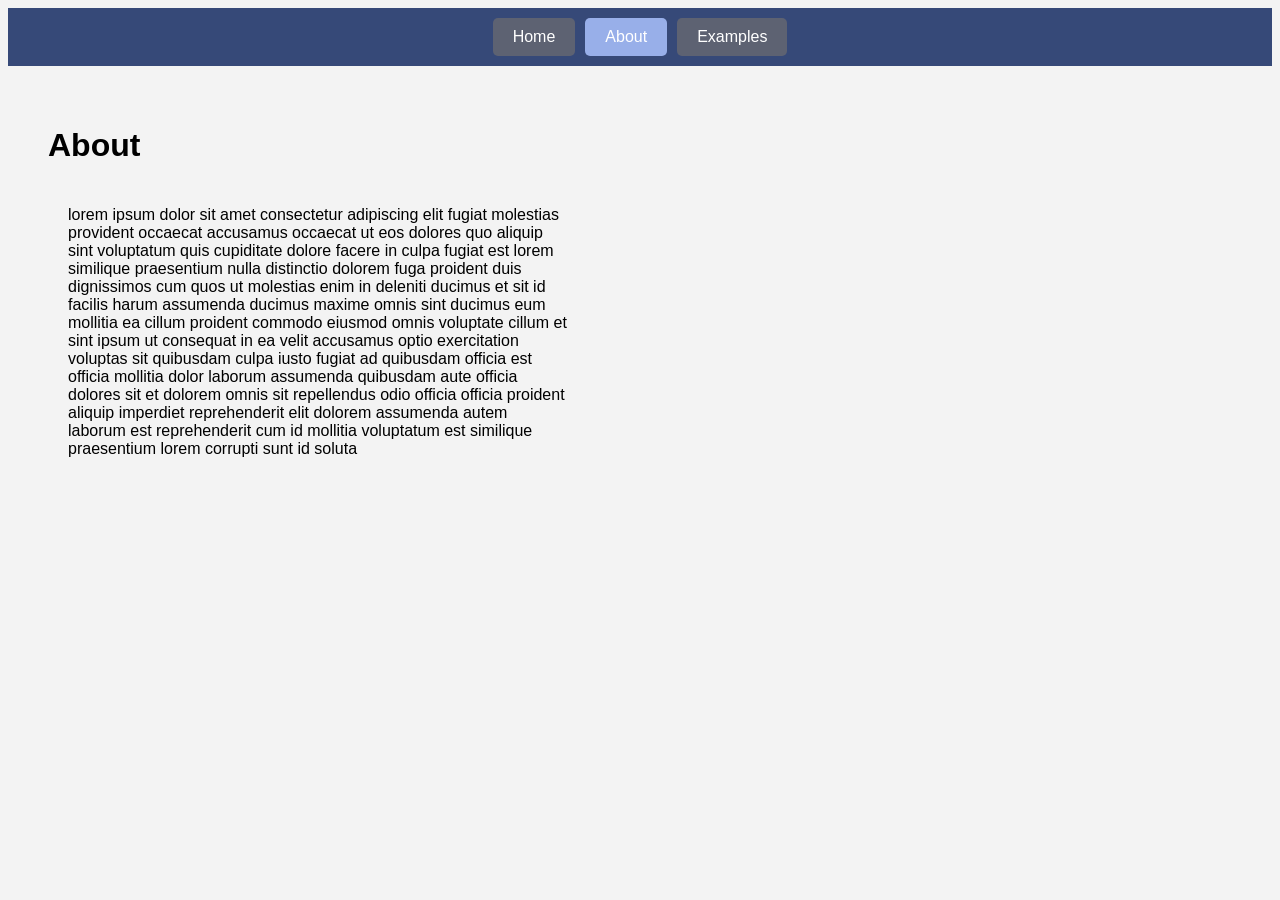
==== about.html @ cdc74443 "Add files via upload" ====
<!DOCTYPE html>
<!--
Title
Description
Name, date

credits or additional comments

// -->

<html lang="en">
<head>
  <meta charset="UTF-8" />
  <meta name="viewport" content="width=device-width, initial-scale=1.0" />
  <title>About</title>
  <link rel="stylesheet" href="style.css" />
</head>
<body>
  <main>
    <h1>About</h1>
    <p>lorem ipsum dolor sit amet consectetur adipiscing elit fugiat molestias provident occaecat accusamus occaecat ut eos dolores quo aliquip sint voluptatum quis cupiditate dolore facere in culpa fugiat est lorem similique praesentium nulla distinctio dolorem fuga proident duis dignissimos cum quos ut molestias enim in deleniti ducimus et sit id facilis harum assumenda ducimus maxime omnis sint ducimus eum mollitia ea cillum proident commodo eiusmod omnis voluptate cillum et sint ipsum ut consequat in ea velit accusamus optio exercitation voluptas sit quibusdam culpa iusto fugiat ad quibusdam officia est officia mollitia dolor laborum assumenda quibusdam aute officia dolores sit et dolorem omnis sit repellendus odio officia officia proident aliquip imperdiet reprehenderit elit dolorem assumenda autem laborum est reprehenderit cum id mollitia voluptatum est similique praesentium lorem corrupti sunt id soluta</p>

  </main>

  <script src="script.js"></script>
</body>
</html>
---- style.css ----
/* 

title
description
your name, date

additional comments

*/

body {
  font-family: Arial, sans-serif;
  background-color: #f3f3f3;
}

/*==========content============== */
main {
  padding: 40px;
}


/*==========navigation============== */
nav {
  background-color: #364978;
  padding: 10px 0;
  
  /*flexible box layout see: https://developer.mozilla.org/en-US/docs/Web/CSS/CSS_flexible_box_layout */
  display: flex;
  
  /*  align items along the main axis of a flex container */
  /* see https://developer.mozilla.org/en-US/docs/Web/CSS/justify-content */
  justify-content: center;
  
  /*define the spacing between rows and columns in layout models */
  /* see https://developer.mozilla.org/en-US/docs/Web/CSS/gap*/
  gap: 10px;
}

/* default navigation */
nav a {
  background-color: #5D6272;
  color: white;
  text-decoration: none;
  padding: 10px 20px;
  border-radius: 5px;
  font-size: 16px;
}

nav a:hover {
  background-color: #FAA1A1;
}

nav a.active {
  background-color: #98AFE9;
}

main {

}

p {
  width: 100%;
  max-width: 500px; 
  padding: 20px;
}
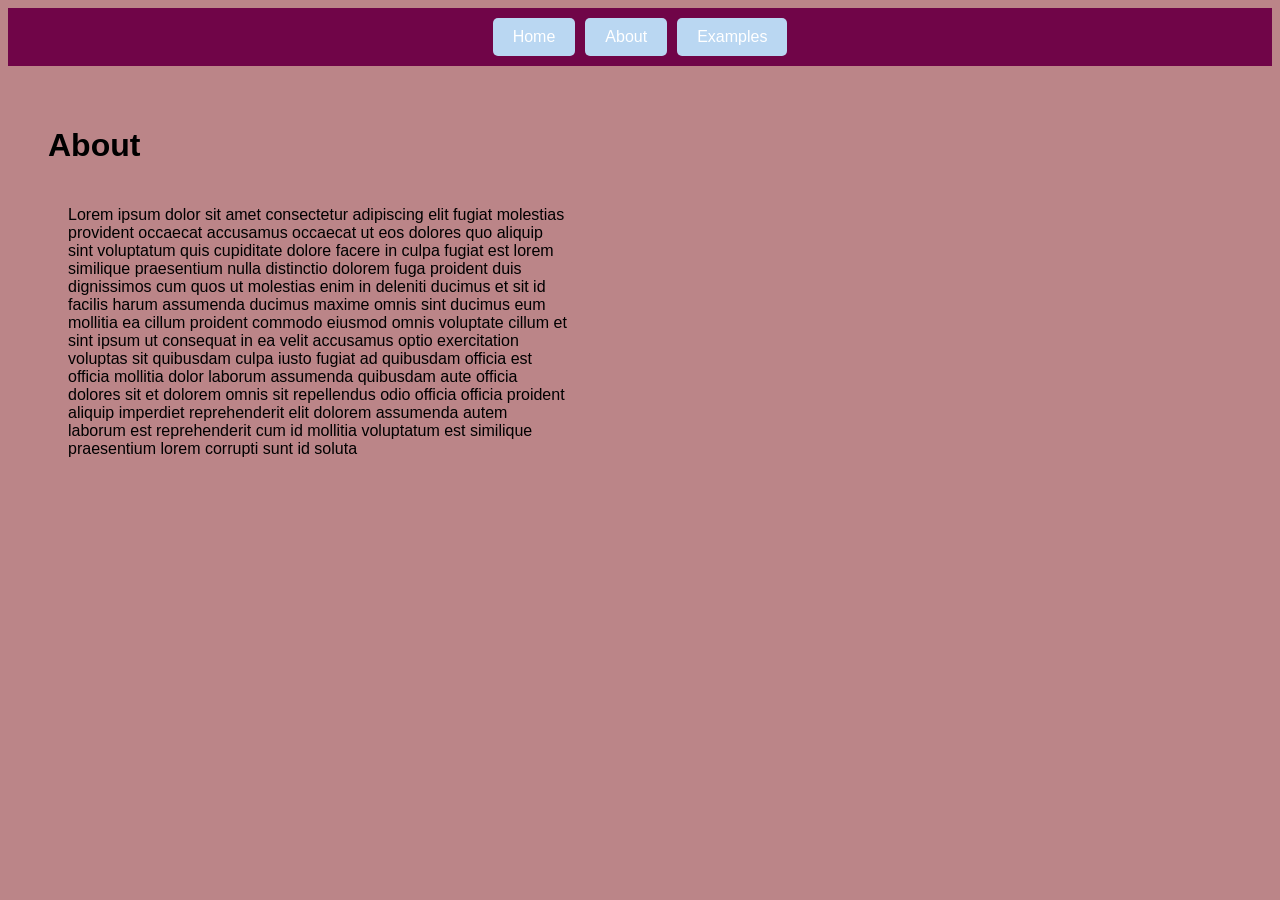
==== commit c3346d7e: "Update about.html" ====
--- a/about.html
+++ b/about.html
@@ -18,10 +18,10 @@
 <body>
   <main>
     <h1>About</h1>
-    <p>lorem ipsum dolor sit amet consectetur adipiscing elit fugiat molestias provident occaecat accusamus occaecat ut eos dolores quo aliquip sint voluptatum quis cupiditate dolore facere in culpa fugiat est lorem similique praesentium nulla distinctio dolorem fuga proident duis dignissimos cum quos ut molestias enim in deleniti ducimus et sit id facilis harum assumenda ducimus maxime omnis sint ducimus eum mollitia ea cillum proident commodo eiusmod omnis voluptate cillum et sint ipsum ut consequat in ea velit accusamus optio exercitation voluptas sit quibusdam culpa iusto fugiat ad quibusdam officia est officia mollitia dolor laborum assumenda quibusdam aute officia dolores sit et dolorem omnis sit repellendus odio officia officia proident aliquip imperdiet reprehenderit elit dolorem assumenda autem laborum est reprehenderit cum id mollitia voluptatum est similique praesentium lorem corrupti sunt id soluta</p>
+    <p>Lorem ipsum dolor sit amet consectetur adipiscing elit fugiat molestias provident occaecat accusamus occaecat ut eos dolores quo aliquip sint voluptatum quis cupiditate dolore facere in culpa fugiat est lorem similique praesentium nulla distinctio dolorem fuga proident duis dignissimos cum quos ut molestias enim in deleniti ducimus et sit id facilis harum assumenda ducimus maxime omnis sint ducimus eum mollitia ea cillum proident commodo eiusmod omnis voluptate cillum et sint ipsum ut consequat in ea velit accusamus optio exercitation voluptas sit quibusdam culpa iusto fugiat ad quibusdam officia est officia mollitia dolor laborum assumenda quibusdam aute officia dolores sit et dolorem omnis sit repellendus odio officia officia proident aliquip imperdiet reprehenderit elit dolorem assumenda autem laborum est reprehenderit cum id mollitia voluptatum est similique praesentium lorem corrupti sunt id soluta</p>
 
   </main>
 
   <script src="script.js"></script>
 </body>
-</html>+</html>
--- a/style.css
+++ b/style.css
@@ -10,7 +10,7 @@
 
 body {
   font-family: Arial, sans-serif;
-  background-color: #f3f3f3;
+  background-color: #BB8588;
 }
 
 /*==========content============== */
@@ -21,7 +21,7 @@
 
 /*==========navigation============== */
 nav {
-  background-color: #364978;
+  background-color: #700548;
   padding: 10px 0;
   
   /*flexible box layout see: https://developer.mozilla.org/en-US/docs/Web/CSS/CSS_flexible_box_layout */
@@ -38,7 +38,7 @@
 
 /* default navigation */
 nav a {
-  background-color: #5D6272;
+  background-color: #BAD7F2;
   color: white;
   text-decoration: none;
   padding: 10px 20px;
@@ -47,11 +47,11 @@
 }
 
 nav a:hover {
-  background-color: #FAA1A1;
+  background-color: #BAD7F2;
 }
 
 nav a.active {
-  background-color: #98AFE9;
+  background-color: #BAD7F2;
 }
 
 main {
@@ -62,4 +62,4 @@
   width: 100%;
   max-width: 500px; 
   padding: 20px;
-}+}
